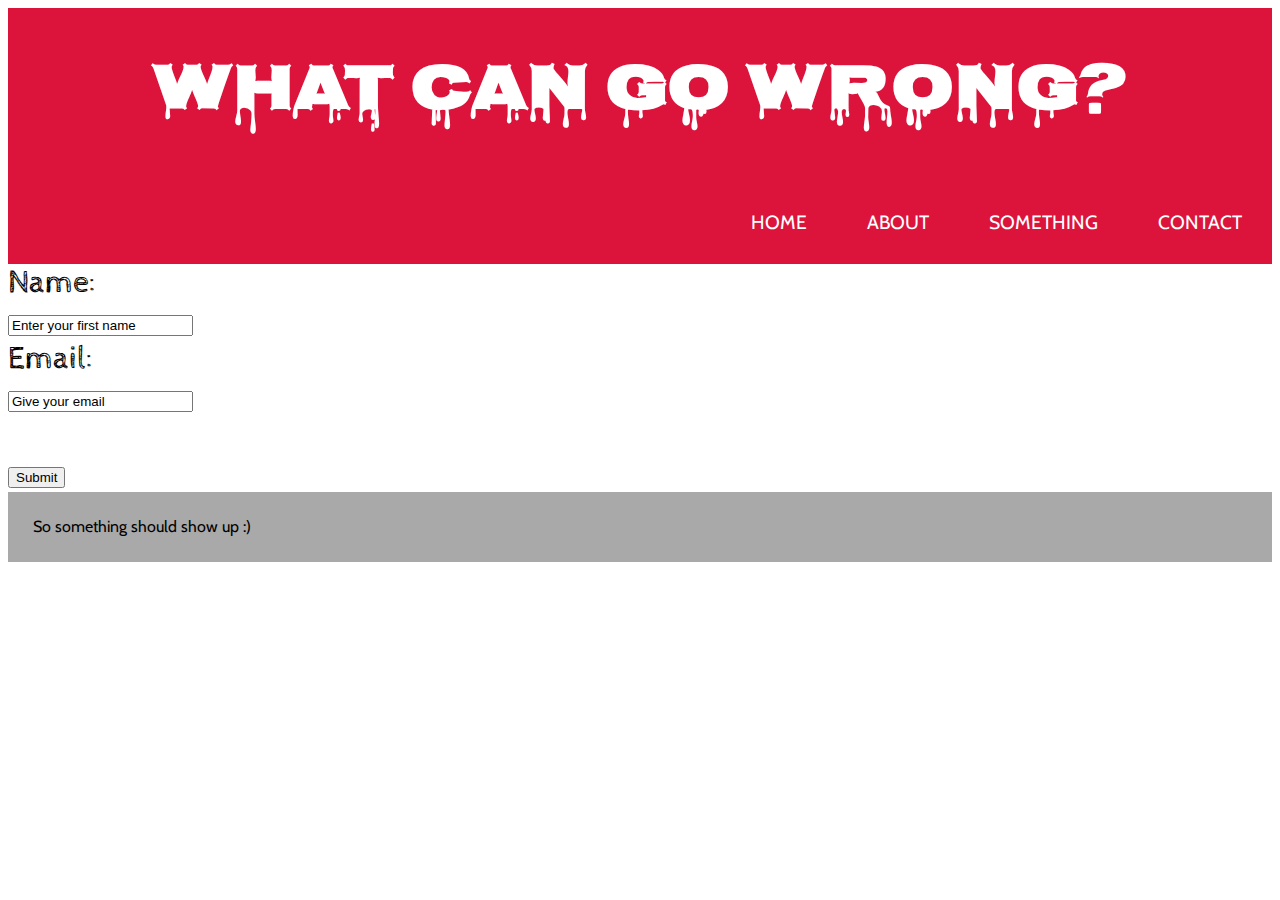
==== contact.html @ 5a56a307 "Add contact subpage" ====
<!doctype html>
<html>

<head>
<title>What can go wrong - site</title>
<link rel="stylesheet" href="css/style.css">
</head>

<body>
<header id="siteTitle"><strong>WHAT CAN GO  WRONG</strong>?</header>
<header>
<ul class="menuBar">
   <a href="index.html"><li class="menuOpt">HOME</li></a>
   <li class="menuOpt">ABOUT</li>
   <li class="menuOpt">SOMETHING</li>
   <li class="menuOpt">CONTACT</li>	
</ul>
</header>

<div class="tcontent color3">
  <div class="contactSheet normalDarkText">
  <form action="/action_page.php" method="post">
  Name:<br>
  <input type="text" name="Name" value="Enter your first name"><br>
  Email:<br>
  <input type="text" name="Email" value="Give your email"><br><br>
  <input type="submit" value="Submit">
  </form>
  </div>
</div>

<footer>So something should show up :)</footer>

</body>
</html>
---- css/style.css ----
@import "compass/css3";
@import url('https://fonts.googleapis.com/css?family=Cabin Sketch');
@import url('https://fonts.googleapis.com/css?family=Cabin');
@import url('https://fonts.googleapis.com/css?family=Nosifer');



#siteTitle {
color: white;
font-family: "Nosifer";
font-size: 400%;
border: transparent;
padding: 30px;
background-color: Crimson;

display: flex;
justify-content: center;
}


.menuBar {
list-style: none;
margin: 0;
background-color: Crimson;

display: flex;
justify-content: flex-end;
}


.menuOpt {
color: white;
font-family: "Cabin";
font-size: 120%;
border: 1px transparent;
padding: 30px;
}


a {
text-decoration: none; 
}


.content {
display: flex;
flex-flow: row wrap;
justify-content: flex-start;
align-content: flex-start;
}


p {
flex: 1;
border: transparent;
padding: 25%;
text-align: center;
}


.normalText {
color: white;
font-family: "Cabin Sketch";
font-size: 200%;
}


.normalDarkText {
color: black;
font-family: "Cabin Sketch";
font-size: 200%;
}


.bloodyText {
color: red;
font-family: "Nosifer";
font-size: 200%;
}

.block {
width: 33.3%;
}


.block1 {
flex: 1;
display: flex;
flex-flow: column wrap;
justify-content: space-evenly;
height: 700px;
}


.inBlock1 {
max-width: 50%;
max-height: 50%;
align-self: center;
}


.block2 {
flex: 2;
display: flex;
flex-flow: row wrap;
}


.color1 {
background-color: red;
}

.color2 {
background-color: DimGrey;
}

.color3 {
background-color: white;
}

.color4 {
background-color: LightGrey;
}


footer {
display: flex;
justify-content: flex-start;
background-color: DarkGrey;

color: black;
font-family: "Cabin";
padding: 2%;
}


@media all and (min-width: 600px) {
  .block1 { flex: 1 auto; }
  .block2 { flex: 1 auto; }
}


/* theTask subpage - elements' layout */


.theTaskContent {
display: flex;
flex-flow: row wrap;
justify-content: space-evenly;
}

.theTaskImg {
flex: 2;
align-self: center;
}

.wednesdayImg {
flex: 1;
align-self: center;
padding: 10%;
}
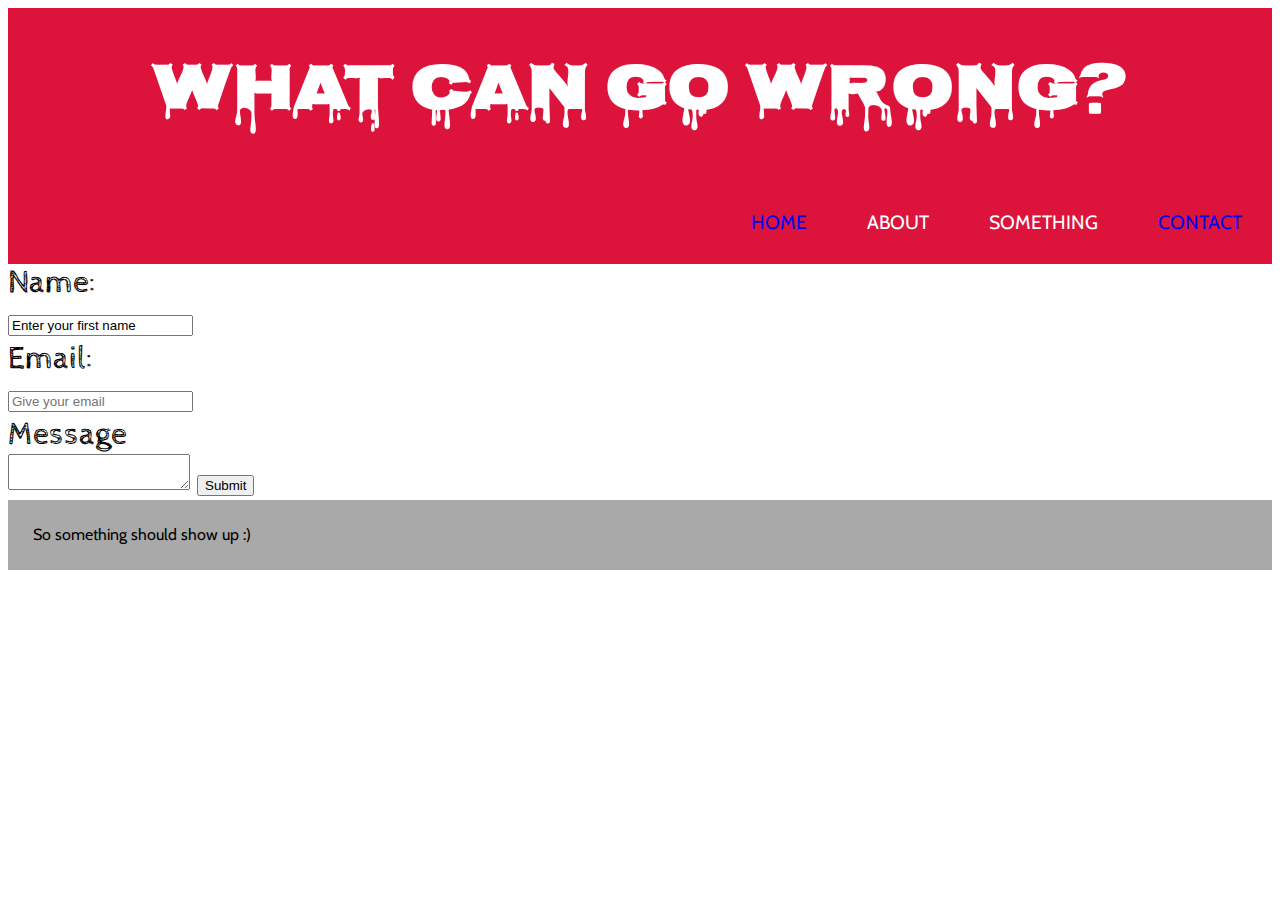
==== commit 8c8f0ff4: "Add working link to contact subpage" ====
--- a/contact.html
+++ b/contact.html
@@ -10,20 +10,22 @@
 <header id="siteTitle"><strong>WHAT CAN GO  WRONG</strong>?</header>
 <header>
 <ul class="menuBar">
-   <a href="index.html"><li class="menuOpt">HOME</li></a>
+   <li class="menuOpt"><a href="index.html">HOME</a></li>
    <li class="menuOpt">ABOUT</li>
    <li class="menuOpt">SOMETHING</li>
-   <li class="menuOpt">CONTACT</li>	
+   <li class="menuOpt"><a href="contact.html">CONTACT</a></li>	
 </ul>
 </header>
 
 <div class="tcontent color3">
   <div class="contactSheet normalDarkText">
   <form action="/action_page.php" method="post">
-  Name:<br>
+  <label>Name:</label><br>
   <input type="text" name="Name" value="Enter your first name"><br>
-  Email:<br>
-  <input type="text" name="Email" value="Give your email"><br><br>
+  <label>Email:</label><br>
+  <input type="text" name="Email" placeholder="Give your email"><br>
+  <label>Message</label><br>
+  <textarea class="contact__message" name="contactMessage"></textarea>
   <input type="submit" value="Submit">
   </form>
   </div>
--- a/css/style.css
+++ b/css/style.css
@@ -20,6 +20,7 @@
 
 .menuBar {
 list-style: none;
+color: white;
 margin: 0;
 background-color: Crimson;
 
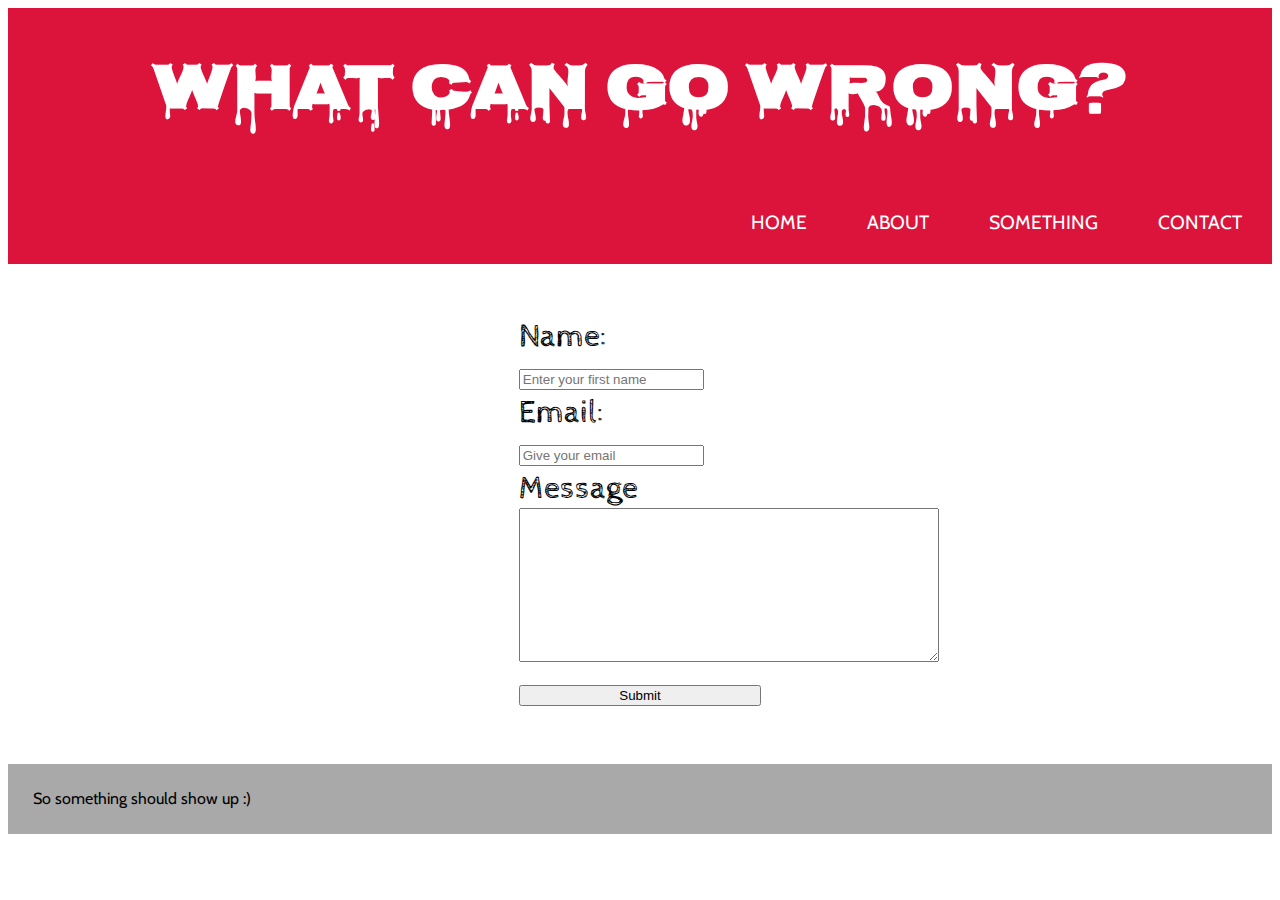
==== commit 7af6650d: "Add validation form when sending a contact message" ====
--- a/contact.html
+++ b/contact.html
@@ -17,18 +17,21 @@
 </ul>
 </header>
 
-<div class="tcontent color3">
-  <div class="contactSheet normalDarkText">
-  <form action="/action_page.php" method="post">
+<div class="contactContent color3 normalDarkText">
+
+  <form name="sendMessage" action="/action_page.php" method="post">
   <label>Name:</label><br>
-  <input type="text" name="Name" value="Enter your first name"><br>
+  <input type="text" name="Name" placeholder="Enter your first name" required><br>
   <label>Email:</label><br>
-  <input type="text" name="Email" placeholder="Give your email"><br>
+  <input type="text" name="Email" placeholder="Give your email" required><br>
   <label>Message</label><br>
-  <textarea class="contact__message" name="contactMessage"></textarea>
-  <input type="submit" value="Submit">
+  <textarea class="contact__message" name="contactMessage" required></textarea>
+  <input class="inContact" type="submit" value="Submit">
+
+  <script src="myScript.js"></script>
+
   </form>
-  </div>
+  
 </div>
 
 <footer>So something should show up :)</footer>
--- a/css/style.css
+++ b/css/style.css
@@ -20,7 +20,6 @@
 
 .menuBar {
 list-style: none;
-color: white;
 margin: 0;
 background-color: Crimson;
 
@@ -39,7 +38,8 @@
 
 
 a {
-text-decoration: none; 
+text-decoration: none;
+color: white; 
 }
 
 
@@ -50,6 +50,21 @@
 align-content: flex-start;
 }
 
+
+.contactContent {
+display:flex;
+flex-flow: row wrap;
+justify-content: center;
+align-items: center;
+height: 500px;
+}
+
+
+.theTaskContent {
+display: flex;
+flex-flow: row wrap;
+justify-content: space-evenly;
+}
 
 p {
 flex: 1;
@@ -100,6 +115,16 @@
 }
 
 
+.inContact {
+width: 100%;
+}
+
+
+.contact__message {
+padding: 25% 50%;
+}
+
+
 .block2 {
 flex: 2;
 display: flex;
@@ -144,11 +169,6 @@
 /* theTask subpage - elements' layout */
 
 
-.theTaskContent {
-display: flex;
-flex-flow: row wrap;
-justify-content: space-evenly;
-}
 
 .theTaskImg {
 flex: 2;
